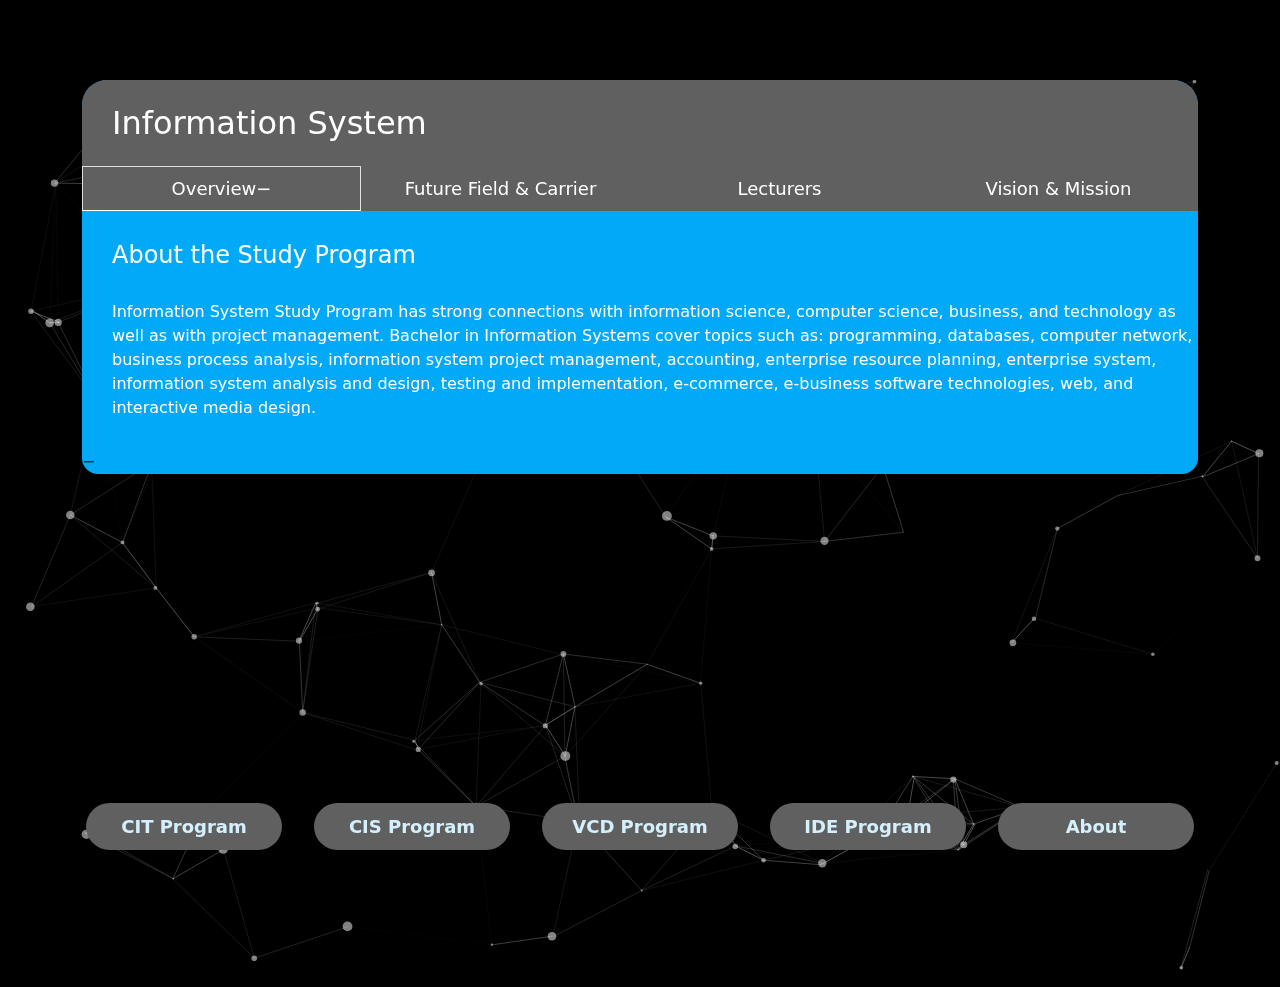
==== index1.html @ 655b69c5 "Add to remote GitHub" ====
<!DOCTYPE html>
<html>
    <head>
      <meta charset="utf-8">
      <meta name="viewport" content="width=device-width, initial-scale=1">
      <title>Faculty of Computing</title>

      <!-- CSS only -->
      <link href="assets/css/bootstrap.min.css" rel="stylesheet">
      <link href="assets/css/animated.css" rel="stylesheet">
      <link href="package/jquery-ui/jquery-ui.min.css" rel="stylesheet">
      <link href="assets/css/FinproStylesheet.css" rel="stylesheet">
    </head>

    <body class="body" style="background-color: black;">

      <div id="particles-js"></div>

      <div class="ContentUI">
        <div class="container">
          <div class="row">
            <div class="col-lg-12">
              <div class="Rectangle">
                <div class="row">
                  <div class="col-lg-12">
                    <div class="Rectangle2">
                      <div class="Heading">
                        <h2>Information System</h2>
                      </div>
                      <div class="image">
                        <a href="home.html"><img src="assets/image/switchicon.png" width="30px"></a>
                      </div>
                    </div>
                  </div>
                </div>
                <div class="menu">
                  <div class="row">
                    <div class="col-lg-12">
                      <nav class="navstyles">
                        <div class="nav nav-justified nav-tabs" id="nav-tab" role="tablist">
                          <button class="nav-link rounded-0 active" id="nav-home-tab" data-bs-toggle="tab" data-bs-target="#nav-home" type="button" role="tab" aria-controls="nav-home" aria-selected="true">Overview</button>
                          <button class="nav-link rounded-0 " id="nav-profile-tab" data-bs-toggle="tab" data-bs-target="#nav-profile" type="button" role="tab" aria-controls="nav-profile" aria-selected="false">Future Field & Carrier</button>
                          <button class="nav-link rounded-0 " id="nav-contact-tab" data-bs-toggle="tab" data-bs-target="#nav-contact" type="button" role="tab" aria-controls="nav-contact" aria-selected="false">Lecturers</button>
                          <button class="nav-link rounded-0 " id="nav-disabled-tab" data-bs-toggle="tab" data-bs-target="#nav-disabled" type="button" role="tab" aria-controls="nav-disabled" aria-selected="false">Vision & Mission</button>
                        </div>
                      </nav>
                      <div class="tab-content" id="nav-tabContent">
                        <div class="tab-pane fade show active rounded-4" id="nav-home" role="tabpanel" aria-labelledby="nav-home-tab" tabindex="0">                            
                          <h4>About the Study Program</h4>
                          <p>Information System Study Program has strong connections with information science, computer science, business, and technology as well as with project management. Bachelor in Information Systems cover topics such as: programming, databases, computer network, business process analysis, information system project management, accounting, enterprise resource planning, enterprise system, information system analysis and design, testing and implementation, e-commerce, e-business software technologies, web, and interactive media design.</p>
                        </div>
                        <div class="tab-pane fade rounded-4" id="nav-profile" role="tabpanel" aria-labelledby="nav-profile-tab" tabindex="0">
                          <ul>
                            <li>CIO (Chief Information Officer)</li>
                            <li>Dabase Administrator</li>
                            <li>System Analyst</li>
                            <li>Infation System Project Manager</li>
                            <li>Infation System Auditor</li>
                            <li>Network Designer</li>                            
                        </ul>
                        </div>
                        <div class="tab-pane fade rounded-4" id="nav-contact" role="tabpanel" aria-labelledby="nav-contact-tab" tabindex="0">
                          <button class="accordion">Ronny Juwono, S.Pd., M.T. (Head of Study Program)</button>
                            <div class="panel"> 
                              <div class="row">
                                <div class="col-lg-2">
                                  <div class="img align-self-center">
                                    <img src="islectures/image-a6743.jpg">
                                  </div>
                                </div>
                                <div class="col-lg-7">
                                  <div class="texter">
                              <p>Ronny Juwono is the head of the Information Systems Study Program and an experienced lecturer with Information System Design and Analysis and E-Learning Technology expertise.</p>
                            </div>
                          </div>
                        </div>
                      </div>
                          <button class="accordion">Rikip Ginanjar, M.Sc.</button>
                          <div class="panel">
                            <div class="row">
                              <div class="col-lg-2">
                                <div class="img align-self-center"> 
                              <img src="islectures/Remandhia Mulcki, S-29c6d.jpg">
                            </div>
                          </div>
                          <div class="col-lg-7">
                            <div class="texter">
                              <p>Acting as an active lecturer, Rikip Ginanjar focuses his lecture on system and network.</p>
                            </div>
                          </div>
                        </div>
                      </div>
                          <button class="accordion">Sandy Darmowinoto, B.Sc.(Hons), M.IT.</button>
                            <div class="panel"> 
                                <div class="row">
                                  <div class="col-lg-2">
                                    <div class="img align-self-center">
                                      <img src="islectures/sandydar-fa6c5.jpg">
                                    </div>
                                  </div>
                                  <div class="col-lg-7">
                                    <div class="texter">
                                      <p>Sandy Darmowinoto is a system analyst with expertise in analysis, design, and implementation of Information System.</p>
                                    </div>
                                  </div>
                                </div>
                              </div>
                          <button class="accordion">Cindy K. Himawan, S.T., M.T. (SAP SCM Certified)</button>
                            <div class="panel">  
                            </div>
                        </div>   
                          <div class="tab-pane fade rounded-4" id="nav-disabled" role="tabpanel" aria-labelledby="nav-disabled-tab" tabindex="0">
                            <button class="accordion">Vision</button>
                            <div class="panel">
                              <p>In the year 2022 to become the center of education and development of science and technology of information systems that excel in Indonesia, able to compete globally, and play an active role in supporting the industry.</p>
                            </div>
                             <button class="accordion">Mission </button>
                            <div class="panel">
                              <p>Organizing education and teaching in the field of science and technology of information systems, especially in enterprise-level, which are of high quality.</p>
                              <p>Conducting research and development in the field of science and technology of information systems, especially in the level of the enterprise, that supports the needs of the industry with high quality</p>
                              <p>Carrying out community service and empowerment activities related to the field of information systems, especially at the enterprise level.</p>
                              <p>Cooperating with industries, companies, government, and other institutions in the field of information systems, especially at the enterprise level.</p>
                              <p>Organizing education and teaching in the field of science and technology of information systems, especially in enterprise-level, which are of high quality.</p>
                              <p>Conducting research and development in the field of science and technology of information systems, especially in the level of the enterprise, that supports the needs of the industry with high quality</p>
                              <p>Carrying out community service and empowerment activities related to the field of information systems, especially at the enterprise level.</p>
                              <p>Cooperating with industries, companies, government, and other institutions in the field of information systems, especially at the enterprise level.</p>
                            </div>
                          </div>
                        </div>
                      </div>
                    </div>
                  </div>
                </div>
              </div>
            </div>
          </div>
        </div>
      </div>
    </div>

            <div class="ButtonProdi w-100 text-center m-0">
              <div class="container float-none w-auto">
                <div class="row">
                  <div class="col-sm mx-3 align-middle buttonElement">
                    <a href="index.html"><span class="TitleTextButton">CIT Program</span></a>
                  </div>
                  <div class="col-sm w-25 mx-3 align-middle buttonElement">
                    <a href="index1.html"><span class="TitleTextButton">CIS Program</span></a>
                  </div>
                  <div class="col-sm w-25 mx-3 align-middle buttonElement">
                    <a href="index2.html"><span class="TitleTextButton">VCD Program</span></a>
                  </div>
                  <div class="col-sm w-25 mx-3 align-middle buttonElement">
                    <a href="index3.html"><span class="TitleTextButton">IDE Program</span></a>
                  </div>
                  <div class="col-sm w-25 mx-3 align-middle buttonElement">
                    <a href="index5.html"><span class="TitleTextButton">About</span></a>
                  </div>
                </div>
              </div>
            </div>
          
          <!-- Scripts -->
          <script src="package/jquery/jquery-3.6.1.min.js"></script>
          <script src="package/bootstrap/js/bootstrap.bundle.min.js"></script>
          <script src="assets/js/particles.js"></script>
          <script src="package/jquery-ui/jquery-ui.min.js"></script>
          <script src="assets/js/app.js"></script>
          <script src="assets/js/custom.js"></script>
          
  </body>
</html>
---- assets/css/FinproStylesheet.css ----
html, body, div, span, applet, object, iframe, h1, h2, h3, h4, h5, h6, p, blockquote, div
pre, a, abbr, acronym, address, big, cite, code, del, dfn, em, font, img, ins, kbd, q,
s, samp, small, strike, strong, sub, sup, tt, var, b, u, i, center, dl, dt, dd, ol, ul, li,
figure, header, nav, section, article, aside, footer, figcaption {
  margin: 0;
  padding: 0;
  border: 0;
  outline: 0;
}

:root{
	--nav-tabs-border-width: 25px;
	--nav-tabs-border-radius: 0px 0px 25px 25px;
}

#particles-js {
	position: absolute;
	width: 100%;
	height: 100%;
	z-index: -2;
  }

a {
	text-decoration: none;
	color: inherit;
}

#image{
	width : 100px;
}

  /* Left */
  .columnleft {
    column-width: 30%;
  }
  
  /* right */
  .columnright {
    column-width: 70%;
  }
  
  .grid:after {
	content: '';
	display: block;
	clear: both;
  }
  /* ---- .grid-item ---- */
  
  .grid-sizer,
  .grid-item {
	width: 50%;
  }
  
  .grid-item {
	float: left;
  }
  
  .grid-item img {
	display: block;
	max-width: 100%;
  }
  
  .clearfix:after {
	content: ".";
	display: block;
	clear: both;
	visibility: hidden;
	line-height: 0;
	height: 0;
  }
  
  .clearfix {
	display: inline-block;
  }
  
  html[xmlns] .clearfix {
	display: block;
  }
  
  * html .clearfix {
	height: 1%;
  } 
/* -- ContenUI -- */
.ContentUI  {
	margin-top: 80px;
	position: relative;
	margin-bottom: 100px;
}

.ContentUI .Rectangle {
	position: relative;
	border-radius: 25px !important;
	margin: 0;
	background-color: #02a9f7;
}
.Rectangles {
	border-radius: 25px;
}

.ContentUI .Rectangle .Rectangle2 {
	position: relative;
	height: 86px;
	margin-top: 0px;
	background: #606060;
	border-radius: 25px 25px 0px 0px;
}

.ContentUI .Rectangle .Heading {
	position: absolute;
	padding-left: 30px;
	font-weight: bold;
	color: white;
	top: 50%;
  	transform: translateY(-50%);
}

.ContentUI .Rectangle .Heading {
	position: absolute;
	padding-left: 30px;
	font-weight: bold;
	color: white;
	top: 50%;
  	transform: translateY(-50%);
}
.ContentUI .Rectangle .menu .navstyles button {
	background-color:#606060;
	color: white;
	font-size: large;
}

.ContentUI .Rectangle .menu h4,p,ul{
	color: white;
	margin-bottom: 30px;
	padding-left: 30px;
}

.ContentUI .Rectangle .menu h4 {
	margin-top: 30px;
}

.ContentUI .Rectangle .menu li {
	margin-bottom: 30px;
	margin-left: 30px;
	font-size: larger; 
}

.ContentUI .Rectangle .menu li:first-child {
	margin-top: 30px;
}

.ContentUI .Rectangle .menu .accordion{
	background-color: #02a9f7;
	color: white;
	font-size: large;
	font-weight: bold;
}

.ContentUI .Rectangle .menu .panel p{
	margin-top: 30px;
	color: #02a9f7;
}


.ContentUI .Rectangle .menu div.active,
.ContentUI .Rectangle .menu div.active .thumb {
  background-color: #02a9f7;
  border-radius: 25px 25px 0px 0px;
}

  .ContentUI .Rectangle .thumb img {
	border-radius: 7px;
  }

.ContentUI .Rectangle .Rectangle2 .image {
	position: absolute;
	top: 30px;
	margin-left: 1200px;
}

.ContentUI .Rectangle .Object {
	margin-left: 0;
	text-align: left;
}

/* Home Box */
.image {
	position: absolute;
	top: 300px;
	left: 0;
	right: 0;
	margin-left: auto;
	margin-right: auto;
}

.widthSet {
	max-width: 1000px;
}

.heightSet {
	max-height: 1000px;
}
/* tab NavBar */
/* Change background color of buttons on hover */
 .ContentUI .Rectangle .tab{
	margin: 0;
  }
  
  .ContentUI .Rectangle .tab button:hover {
	background-color: #02a9f7;
  }
  
  /* Create an active/current tablink class */
  .ContentUI .Rectangle .tab button.active {
	  background-color: #02a9f7;
  	border-radius: 25px 25px 0px 0px;
  }
  
  /* Style the tab content */
  .ContentUI .Rectangle  .tabcontent {
	  background-color: #02a9f7;
	  display: none;
	  padding: 6px 12px;
	}
	
/* accordion  slide down */
.ContentUI .Rectangle .accordion {
	background-color: #eee;
	color: #444;
	cursor: pointer;
	padding: 18px;
	width: 100%;
	border: none;
	text-align: left;
	outline: none;
	font-size: 15px;
	transition: 0.4s;
}

  .ContentUI .Rectangle .active, .accordion:hover {
	background-color: #ccc;
  }
  
  .ContentUI .Rectangle  .accordion:after {
	content: '\002B';
	color: #02a9f7;
	font-weight: bold;
	float: right;
	margin-left: 5px;
  }
  
  .ContentUI .Rectangle .active:after {
	content: "\2212";
  }
  
  .ContentUI .Rectangle .panel {
	  padding: 0 18px;
	  background-color: white;
	  max-height: 0;
	  overflow: hidden;
	  transition: max-height 0.2s ease-out;
	}
	
.ContentUI .Rectangle .panel .center {
	display: flex;
	justify-content: center;
}


.ContentUI .Rectangle .panel .center img{
	width:20%;
}

.ContentUI .Rectangle .panel .img img{
	width: 100%;
}

.ContentUI .Rectangle .panel .texter{
	width: 100%;
}
  /* -- The Box --*/

.buttonUpper {
	position: absolute;
	border-radius: 100px;
	background-color:#02a9f7;
	width:25px;
	height: 25px;
}

.topmenu {
	list-style-type: none;
	margin: 0;
	padding: 0;
	overflow: hidden;
	background-color: rgb(0, 0, 0);
}
/* -- ButtonDown -- */

.TitleTextButton {
	color: #d4f0fc;
	font-weight: bold;
	font-size: large;
}

.buttonElement {
	border-radius: 25px;
	background: #606060;
	color: white;
	font-weight: bold;
	padding: 10px;
	z-index: 5;
}

.ButtonProdi {
    position: fixed; 
    bottom: 50px; 
    width: 50%;
	z-index: 2;
}

a {
	text-decoration: none;
}


.imgimg2 {
	position: absolute;
    top: 50%;
    left: 50%;
    transform: translate(-50%, -50%);
}


/* -- Responsive -- */
@media (max-width: 1200px) {
	.ContentUI .Rectangle {
		position: relative;
	}
}

.textAnimation {
	position:relative;
	line-height:2em;
	overflow:hidden;
}
.fadingEffect {
	position:absolute;
	top:0; bottom:0; right:0;
	width:100%;
	background:white;
	-moz-animation: showHide 5s ease-in alternate infinite; /* Firefox */
	-webkit-animation: showHide 5s ease-in alternate infinite; /* Safari and Chrome */
	-ms-animation: showHide 5s ease-in alternate infinite; /* IE10 */
	-o-animation: showHide 5s ease-in alternate infinite; /* Opera */
	animation: showHide 5s ease-in alternate infinite;
}
@-webkit-keyframes showHide { /* Chrome, Safari */
	0% {width:100%}
	40% {width:0%}
	60% {width:0%;}
	100% {width:100%;}
}
@-moz-keyframes showHide { /* FF */
	0% {width:100%}
	40% {width:0%}
	60% {width:0%;}
	100% {width:100%;}
}
@-ms-keyframes showHide { /* IE10 */
	0% {width:100%}
	40% {width:0%}
	60% {width:0%;}
	100% {width:100%;}
}
@-o-keyframes showHide { /* Opera */
	0% {width:100%}
	40% {width:0%}
	60% {width:0%;}
	100% {width:100%;}
}
@keyframes showHide {
	0% {width:100%}
	40% {width:0%}
	60% {width:0%;}
	100% {width:100%;}
}
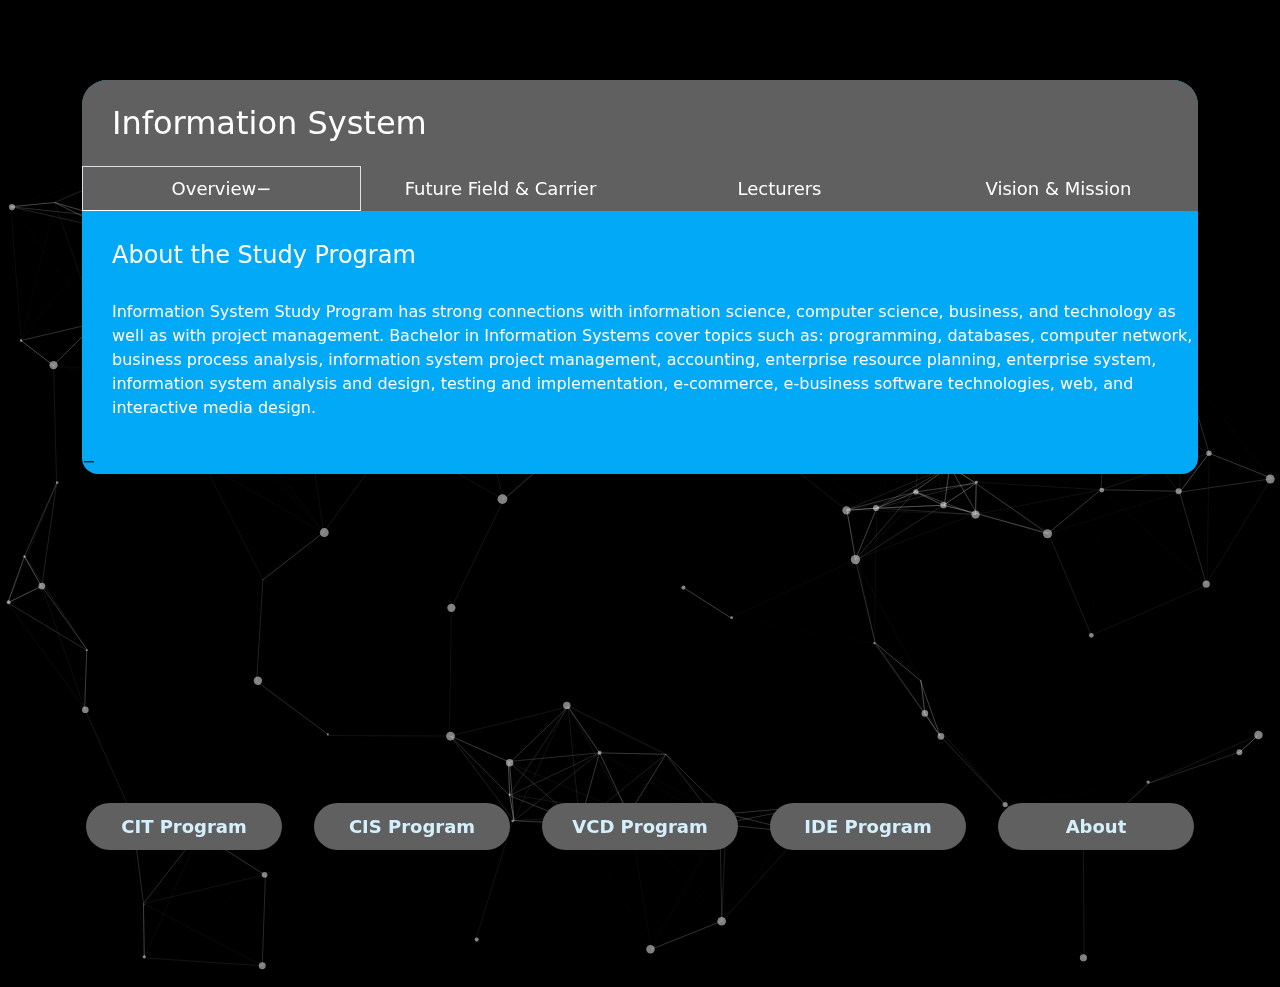
==== commit f85bb4bd: "Add files via upload" ====
--- a/index1.html
+++ b/index1.html
@@ -1,172 +1,172 @@
-<!DOCTYPE html>
-<html>
-    <head>
-      <meta charset="utf-8">
-      <meta name="viewport" content="width=device-width, initial-scale=1">
-      <title>Faculty of Computing</title>
-
-      <!-- CSS only -->
-      <link href="assets/css/bootstrap.min.css" rel="stylesheet">
-      <link href="assets/css/animated.css" rel="stylesheet">
-      <link href="package/jquery-ui/jquery-ui.min.css" rel="stylesheet">
-      <link href="assets/css/FinproStylesheet.css" rel="stylesheet">
-    </head>
-
-    <body class="body" style="background-color: black;">
-
-      <div id="particles-js"></div>
-
-      <div class="ContentUI">
-        <div class="container">
-          <div class="row">
-            <div class="col-lg-12">
-              <div class="Rectangle">
-                <div class="row">
-                  <div class="col-lg-12">
-                    <div class="Rectangle2">
-                      <div class="Heading">
-                        <h2>Information System</h2>
-                      </div>
-                      <div class="image">
-                        <a href="home.html"><img src="assets/image/switchicon.png" width="30px"></a>
-                      </div>
-                    </div>
-                  </div>
-                </div>
-                <div class="menu">
-                  <div class="row">
-                    <div class="col-lg-12">
-                      <nav class="navstyles">
-                        <div class="nav nav-justified nav-tabs" id="nav-tab" role="tablist">
-                          <button class="nav-link rounded-0 active" id="nav-home-tab" data-bs-toggle="tab" data-bs-target="#nav-home" type="button" role="tab" aria-controls="nav-home" aria-selected="true">Overview</button>
-                          <button class="nav-link rounded-0 " id="nav-profile-tab" data-bs-toggle="tab" data-bs-target="#nav-profile" type="button" role="tab" aria-controls="nav-profile" aria-selected="false">Future Field & Carrier</button>
-                          <button class="nav-link rounded-0 " id="nav-contact-tab" data-bs-toggle="tab" data-bs-target="#nav-contact" type="button" role="tab" aria-controls="nav-contact" aria-selected="false">Lecturers</button>
-                          <button class="nav-link rounded-0 " id="nav-disabled-tab" data-bs-toggle="tab" data-bs-target="#nav-disabled" type="button" role="tab" aria-controls="nav-disabled" aria-selected="false">Vision & Mission</button>
-                        </div>
-                      </nav>
-                      <div class="tab-content" id="nav-tabContent">
-                        <div class="tab-pane fade show active rounded-4" id="nav-home" role="tabpanel" aria-labelledby="nav-home-tab" tabindex="0">                            
-                          <h4>About the Study Program</h4>
-                          <p>Information System Study Program has strong connections with information science, computer science, business, and technology as well as with project management. Bachelor in Information Systems cover topics such as: programming, databases, computer network, business process analysis, information system project management, accounting, enterprise resource planning, enterprise system, information system analysis and design, testing and implementation, e-commerce, e-business software technologies, web, and interactive media design.</p>
-                        </div>
-                        <div class="tab-pane fade rounded-4" id="nav-profile" role="tabpanel" aria-labelledby="nav-profile-tab" tabindex="0">
-                          <ul>
-                            <li>CIO (Chief Information Officer)</li>
-                            <li>Dabase Administrator</li>
-                            <li>System Analyst</li>
-                            <li>Infation System Project Manager</li>
-                            <li>Infation System Auditor</li>
-                            <li>Network Designer</li>                            
-                        </ul>
-                        </div>
-                        <div class="tab-pane fade rounded-4" id="nav-contact" role="tabpanel" aria-labelledby="nav-contact-tab" tabindex="0">
-                          <button class="accordion">Ronny Juwono, S.Pd., M.T. (Head of Study Program)</button>
-                            <div class="panel"> 
-                              <div class="row">
-                                <div class="col-lg-2">
-                                  <div class="img align-self-center">
-                                    <img src="islectures/image-a6743.jpg">
-                                  </div>
-                                </div>
-                                <div class="col-lg-7">
-                                  <div class="texter">
-                              <p>Ronny Juwono is the head of the Information Systems Study Program and an experienced lecturer with Information System Design and Analysis and E-Learning Technology expertise.</p>
-                            </div>
-                          </div>
-                        </div>
-                      </div>
-                          <button class="accordion">Rikip Ginanjar, M.Sc.</button>
-                          <div class="panel">
-                            <div class="row">
-                              <div class="col-lg-2">
-                                <div class="img align-self-center"> 
-                              <img src="islectures/Remandhia Mulcki, S-29c6d.jpg">
-                            </div>
-                          </div>
-                          <div class="col-lg-7">
-                            <div class="texter">
-                              <p>Acting as an active lecturer, Rikip Ginanjar focuses his lecture on system and network.</p>
-                            </div>
-                          </div>
-                        </div>
-                      </div>
-                          <button class="accordion">Sandy Darmowinoto, B.Sc.(Hons), M.IT.</button>
-                            <div class="panel"> 
-                                <div class="row">
-                                  <div class="col-lg-2">
-                                    <div class="img align-self-center">
-                                      <img src="islectures/sandydar-fa6c5.jpg">
-                                    </div>
-                                  </div>
-                                  <div class="col-lg-7">
-                                    <div class="texter">
-                                      <p>Sandy Darmowinoto is a system analyst with expertise in analysis, design, and implementation of Information System.</p>
-                                    </div>
-                                  </div>
-                                </div>
-                              </div>
-                          <button class="accordion">Cindy K. Himawan, S.T., M.T. (SAP SCM Certified)</button>
-                            <div class="panel">  
-                            </div>
-                        </div>   
-                          <div class="tab-pane fade rounded-4" id="nav-disabled" role="tabpanel" aria-labelledby="nav-disabled-tab" tabindex="0">
-                            <button class="accordion">Vision</button>
-                            <div class="panel">
-                              <p>In the year 2022 to become the center of education and development of science and technology of information systems that excel in Indonesia, able to compete globally, and play an active role in supporting the industry.</p>
-                            </div>
-                             <button class="accordion">Mission </button>
-                            <div class="panel">
-                              <p>Organizing education and teaching in the field of science and technology of information systems, especially in enterprise-level, which are of high quality.</p>
-                              <p>Conducting research and development in the field of science and technology of information systems, especially in the level of the enterprise, that supports the needs of the industry with high quality</p>
-                              <p>Carrying out community service and empowerment activities related to the field of information systems, especially at the enterprise level.</p>
-                              <p>Cooperating with industries, companies, government, and other institutions in the field of information systems, especially at the enterprise level.</p>
-                              <p>Organizing education and teaching in the field of science and technology of information systems, especially in enterprise-level, which are of high quality.</p>
-                              <p>Conducting research and development in the field of science and technology of information systems, especially in the level of the enterprise, that supports the needs of the industry with high quality</p>
-                              <p>Carrying out community service and empowerment activities related to the field of information systems, especially at the enterprise level.</p>
-                              <p>Cooperating with industries, companies, government, and other institutions in the field of information systems, especially at the enterprise level.</p>
-                            </div>
-                          </div>
-                        </div>
-                      </div>
-                    </div>
-                  </div>
-                </div>
-              </div>
-            </div>
-          </div>
-        </div>
-      </div>
-    </div>
-
-            <div class="ButtonProdi w-100 text-center m-0">
-              <div class="container float-none w-auto">
-                <div class="row">
-                  <div class="col-sm mx-3 align-middle buttonElement">
-                    <a href="index.html"><span class="TitleTextButton">CIT Program</span></a>
-                  </div>
-                  <div class="col-sm w-25 mx-3 align-middle buttonElement">
-                    <a href="index1.html"><span class="TitleTextButton">CIS Program</span></a>
-                  </div>
-                  <div class="col-sm w-25 mx-3 align-middle buttonElement">
-                    <a href="index2.html"><span class="TitleTextButton">VCD Program</span></a>
-                  </div>
-                  <div class="col-sm w-25 mx-3 align-middle buttonElement">
-                    <a href="index3.html"><span class="TitleTextButton">IDE Program</span></a>
-                  </div>
-                  <div class="col-sm w-25 mx-3 align-middle buttonElement">
-                    <a href="index5.html"><span class="TitleTextButton">About</span></a>
-                  </div>
-                </div>
-              </div>
-            </div>
-          
-          <!-- Scripts -->
-          <script src="package/jquery/jquery-3.6.1.min.js"></script>
-          <script src="package/bootstrap/js/bootstrap.bundle.min.js"></script>
-          <script src="assets/js/particles.js"></script>
-          <script src="package/jquery-ui/jquery-ui.min.js"></script>
-          <script src="assets/js/app.js"></script>
-          <script src="assets/js/custom.js"></script>
-          
-  </body>
+<!DOCTYPE html>
+<html>
+    <head>
+      <meta charset="utf-8">
+      <meta name="viewport" content="width=device-width, initial-scale=1">
+      <title>Faculty of Computing</title>
+
+      <!-- CSS only -->
+      <link href="assets/css/bootstrap.min.css" rel="stylesheet">
+      <link href="assets/css/animated.css" rel="stylesheet">
+      <link href="package/jquery-ui/jquery-ui.min.css" rel="stylesheet">
+      <link href="assets/css/FinproStylesheet.css" rel="stylesheet">
+    </head>
+
+    <body class="body" style="background-color: black;">
+
+      <div id="particles-js"></div>
+
+      <div class="ContentUI">
+        <div class="container">
+          <div class="row">
+            <div class="col-lg-12">
+              <div class="Rectangle">
+                <div class="row">
+                  <div class="col-lg-12">
+                    <div class="Rectangle2">
+                      <div class="Heading">
+                        <h2>Information System</h2>
+                      </div>
+                      <div class="image">
+                        <a href="home.html"><img src="assets/image/switchicon.png" width="30px"></a>
+                      </div>
+                    </div>
+                  </div>
+                </div>
+                <div class="menu">
+                  <div class="row">
+                    <div class="col-lg-12">
+                      <nav class="navstyles">
+                        <div class="nav nav-justified nav-tabs" id="nav-tab" role="tablist">
+                          <button class="nav-link rounded-0 active" id="nav-home-tab" data-bs-toggle="tab" data-bs-target="#nav-home" type="button" role="tab" aria-controls="nav-home" aria-selected="true">Overview</button>
+                          <button class="nav-link rounded-0 " id="nav-profile-tab" data-bs-toggle="tab" data-bs-target="#nav-profile" type="button" role="tab" aria-controls="nav-profile" aria-selected="false">Future Field & Carrier</button>
+                          <button class="nav-link rounded-0 " id="nav-contact-tab" data-bs-toggle="tab" data-bs-target="#nav-contact" type="button" role="tab" aria-controls="nav-contact" aria-selected="false">Lecturers</button>
+                          <button class="nav-link rounded-0 " id="nav-disabled-tab" data-bs-toggle="tab" data-bs-target="#nav-disabled" type="button" role="tab" aria-controls="nav-disabled" aria-selected="false">Vision & Mission</button>
+                        </div>
+                      </nav>
+                      <div class="tab-content" id="nav-tabContent">
+                        <div class="tab-pane fade show active rounded-4" id="nav-home" role="tabpanel" aria-labelledby="nav-home-tab" tabindex="0">                            
+                          <h4>About the Study Program</h4>
+                          <p>Information System Study Program has strong connections with information science, computer science, business, and technology as well as with project management. Bachelor in Information Systems cover topics such as: programming, databases, computer network, business process analysis, information system project management, accounting, enterprise resource planning, enterprise system, information system analysis and design, testing and implementation, e-commerce, e-business software technologies, web, and interactive media design.</p>
+                        </div>
+                        <div class="tab-pane fade rounded-4" id="nav-profile" role="tabpanel" aria-labelledby="nav-profile-tab" tabindex="0">
+                          <ul>
+                            <li>CIO (Chief Information Officer)</li>
+                            <li>Dabase Administrator</li>
+                            <li>System Analyst</li>
+                            <li>Infation System Project Manager</li>
+                            <li>Infation System Auditor</li>
+                            <li>Network Designer</li>                            
+                        </ul>
+                        </div>
+                        <div class="tab-pane fade rounded-4" id="nav-contact" role="tabpanel" aria-labelledby="nav-contact-tab" tabindex="0">
+                          <button class="accordion">Ronny Juwono, S.Pd., M.T. (Head of Study Program)</button>
+                            <div class="panel"> 
+                              <div class="row">
+                                <div class="col-lg-2">
+                                  <div class="img align-self-center">
+                                    <img src="islectures/image-a6743.jpg">
+                                  </div>
+                                </div>
+                                <div class="col-lg-7">
+                                  <div class="texter">
+                              <p>Ronny Juwono is the head of the Information Systems Study Program and an experienced lecturer with Information System Design and Analysis and E-Learning Technology expertise.</p>
+                            </div>
+                          </div>
+                        </div>
+                      </div>
+                          <button class="accordion">Rikip Ginanjar, M.Sc.</button>
+                          <div class="panel">
+                            <div class="row">
+                              <div class="col-lg-2">
+                                <div class="img align-self-center"> 
+                              <img src="islectures/Remandhia Mulcki, S-29c6d.jpg">
+                            </div>
+                          </div>
+                          <div class="col-lg-7">
+                            <div class="texter">
+                              <p>Acting as an active lecturer, Rikip Ginanjar focuses his lecture on system and network.</p>
+                            </div>
+                          </div>
+                        </div>
+                      </div>
+                          <button class="accordion">Sandy Darmowinoto, B.Sc.(Hons), M.IT.</button>
+                            <div class="panel"> 
+                                <div class="row">
+                                  <div class="col-lg-2">
+                                    <div class="img align-self-center">
+                                      <img src="islectures/sandydar-fa6c5.jpg">
+                                    </div>
+                                  </div>
+                                  <div class="col-lg-7">
+                                    <div class="texter">
+                                      <p>Sandy Darmowinoto is a system analyst with expertise in analysis, design, and implementation of Information System.</p>
+                                    </div>
+                                  </div>
+                                </div>
+                              </div>
+                          <button class="accordion">Cindy K. Himawan, S.T., M.T. (SAP SCM Certified)</button>
+                            <div class="panel">  
+                            </div>
+                        </div>   
+                          <div class="tab-pane fade rounded-4" id="nav-disabled" role="tabpanel" aria-labelledby="nav-disabled-tab" tabindex="0">
+                            <button class="accordion">Vision</button>
+                            <div class="panel">
+                              <p>In the year 2022 to become the center of education and development of science and technology of information systems that excel in Indonesia, able to compete globally, and play an active role in supporting the industry.</p>
+                            </div>
+                             <button class="accordion">Mission </button>
+                            <div class="panel">
+                              <p>Organizing education and teaching in the field of science and technology of information systems, especially in enterprise-level, which are of high quality.</p>
+                              <p>Conducting research and development in the field of science and technology of information systems, especially in the level of the enterprise, that supports the needs of the industry with high quality</p>
+                              <p>Carrying out community service and empowerment activities related to the field of information systems, especially at the enterprise level.</p>
+                              <p>Cooperating with industries, companies, government, and other institutions in the field of information systems, especially at the enterprise level.</p>
+                              <p>Organizing education and teaching in the field of science and technology of information systems, especially in enterprise-level, which are of high quality.</p>
+                              <p>Conducting research and development in the field of science and technology of information systems, especially in the level of the enterprise, that supports the needs of the industry with high quality</p>
+                              <p>Carrying out community service and empowerment activities related to the field of information systems, especially at the enterprise level.</p>
+                              <p>Cooperating with industries, companies, government, and other institutions in the field of information systems, especially at the enterprise level.</p>
+                            </div>
+                          </div>
+                        </div>
+                      </div>
+                    </div>
+                  </div>
+                </div>
+              </div>
+            </div>
+          </div>
+        </div>
+      </div>
+    </div>
+
+            <div class="ButtonProdi w-100 text-center m-0">
+              <div class="container float-none w-auto">
+                <div class="row">
+                  <div class="col-sm mx-3 align-middle buttonElement">
+                    <a href="index.html"><span class="TitleTextButton">CIT Program</span></a>
+                  </div>
+                  <div class="col-sm w-25 mx-3 align-middle buttonElement">
+                    <a href="index1.html"><span class="TitleTextButton">CIS Program</span></a>
+                  </div>
+                  <div class="col-sm w-25 mx-3 align-middle buttonElement">
+                    <a href="index2.html"><span class="TitleTextButton">VCD Program</span></a>
+                  </div>
+                  <div class="col-sm w-25 mx-3 align-middle buttonElement">
+                    <a href="index3.html"><span class="TitleTextButton">IDE Program</span></a>
+                  </div>
+                  <div class="col-sm w-25 mx-3 align-middle buttonElement">
+                    <a href="index5.html"><span class="TitleTextButton">About</span></a>
+                  </div>
+                </div>
+              </div>
+            </div>
+          
+          <!-- Scripts -->
+          <script src="package/jquery/jquery-3.6.1.min.js"></script>
+          <script src="package/bootstrap/js/bootstrap.bundle.min.js"></script>
+          <script src="assets/js/particles.js"></script>
+          <script src="package/jquery-ui/jquery-ui.min.js"></script>
+          <script src="assets/js/app.js"></script>
+          <script src="assets/js/custom.js"></script>
+          
+  </body>
 </html>--- a/assets/css/FinproStylesheet.css
+++ b/assets/css/FinproStylesheet.css
@@ -1,386 +1,386 @@
-html, body, div, span, applet, object, iframe, h1, h2, h3, h4, h5, h6, p, blockquote, div
-pre, a, abbr, acronym, address, big, cite, code, del, dfn, em, font, img, ins, kbd, q,
-s, samp, small, strike, strong, sub, sup, tt, var, b, u, i, center, dl, dt, dd, ol, ul, li,
-figure, header, nav, section, article, aside, footer, figcaption {
-  margin: 0;
-  padding: 0;
-  border: 0;
-  outline: 0;
-}
-
-:root{
-	--nav-tabs-border-width: 25px;
-	--nav-tabs-border-radius: 0px 0px 25px 25px;
-}
-
-#particles-js {
-	position: absolute;
-	width: 100%;
-	height: 100%;
-	z-index: -2;
-  }
-
-a {
-	text-decoration: none;
-	color: inherit;
-}
-
-#image{
-	width : 100px;
-}
-
-  /* Left */
-  .columnleft {
-    column-width: 30%;
-  }
-  
-  /* right */
-  .columnright {
-    column-width: 70%;
-  }
-  
-  .grid:after {
-	content: '';
-	display: block;
-	clear: both;
-  }
-  /* ---- .grid-item ---- */
-  
-  .grid-sizer,
-  .grid-item {
-	width: 50%;
-  }
-  
-  .grid-item {
-	float: left;
-  }
-  
-  .grid-item img {
-	display: block;
-	max-width: 100%;
-  }
-  
-  .clearfix:after {
-	content: ".";
-	display: block;
-	clear: both;
-	visibility: hidden;
-	line-height: 0;
-	height: 0;
-  }
-  
-  .clearfix {
-	display: inline-block;
-  }
-  
-  html[xmlns] .clearfix {
-	display: block;
-  }
-  
-  * html .clearfix {
-	height: 1%;
-  } 
-/* -- ContenUI -- */
-.ContentUI  {
-	margin-top: 80px;
-	position: relative;
-	margin-bottom: 100px;
-}
-
-.ContentUI .Rectangle {
-	position: relative;
-	border-radius: 25px !important;
-	margin: 0;
-	background-color: #02a9f7;
-}
-.Rectangles {
-	border-radius: 25px;
-}
-
-.ContentUI .Rectangle .Rectangle2 {
-	position: relative;
-	height: 86px;
-	margin-top: 0px;
-	background: #606060;
-	border-radius: 25px 25px 0px 0px;
-}
-
-.ContentUI .Rectangle .Heading {
-	position: absolute;
-	padding-left: 30px;
-	font-weight: bold;
-	color: white;
-	top: 50%;
-  	transform: translateY(-50%);
-}
-
-.ContentUI .Rectangle .Heading {
-	position: absolute;
-	padding-left: 30px;
-	font-weight: bold;
-	color: white;
-	top: 50%;
-  	transform: translateY(-50%);
-}
-.ContentUI .Rectangle .menu .navstyles button {
-	background-color:#606060;
-	color: white;
-	font-size: large;
-}
-
-.ContentUI .Rectangle .menu h4,p,ul{
-	color: white;
-	margin-bottom: 30px;
-	padding-left: 30px;
-}
-
-.ContentUI .Rectangle .menu h4 {
-	margin-top: 30px;
-}
-
-.ContentUI .Rectangle .menu li {
-	margin-bottom: 30px;
-	margin-left: 30px;
-	font-size: larger; 
-}
-
-.ContentUI .Rectangle .menu li:first-child {
-	margin-top: 30px;
-}
-
-.ContentUI .Rectangle .menu .accordion{
-	background-color: #02a9f7;
-	color: white;
-	font-size: large;
-	font-weight: bold;
-}
-
-.ContentUI .Rectangle .menu .panel p{
-	margin-top: 30px;
-	color: #02a9f7;
-}
-
-
-.ContentUI .Rectangle .menu div.active,
-.ContentUI .Rectangle .menu div.active .thumb {
-  background-color: #02a9f7;
-  border-radius: 25px 25px 0px 0px;
-}
-
-  .ContentUI .Rectangle .thumb img {
-	border-radius: 7px;
-  }
-
-.ContentUI .Rectangle .Rectangle2 .image {
-	position: absolute;
-	top: 30px;
-	margin-left: 1200px;
-}
-
-.ContentUI .Rectangle .Object {
-	margin-left: 0;
-	text-align: left;
-}
-
-/* Home Box */
-.image {
-	position: absolute;
-	top: 300px;
-	left: 0;
-	right: 0;
-	margin-left: auto;
-	margin-right: auto;
-}
-
-.widthSet {
-	max-width: 1000px;
-}
-
-.heightSet {
-	max-height: 1000px;
-}
-/* tab NavBar */
-/* Change background color of buttons on hover */
- .ContentUI .Rectangle .tab{
-	margin: 0;
-  }
-  
-  .ContentUI .Rectangle .tab button:hover {
-	background-color: #02a9f7;
-  }
-  
-  /* Create an active/current tablink class */
-  .ContentUI .Rectangle .tab button.active {
-	  background-color: #02a9f7;
-  	border-radius: 25px 25px 0px 0px;
-  }
-  
-  /* Style the tab content */
-  .ContentUI .Rectangle  .tabcontent {
-	  background-color: #02a9f7;
-	  display: none;
-	  padding: 6px 12px;
-	}
-	
-/* accordion  slide down */
-.ContentUI .Rectangle .accordion {
-	background-color: #eee;
-	color: #444;
-	cursor: pointer;
-	padding: 18px;
-	width: 100%;
-	border: none;
-	text-align: left;
-	outline: none;
-	font-size: 15px;
-	transition: 0.4s;
-}
-
-  .ContentUI .Rectangle .active, .accordion:hover {
-	background-color: #ccc;
-  }
-  
-  .ContentUI .Rectangle  .accordion:after {
-	content: '\002B';
-	color: #02a9f7;
-	font-weight: bold;
-	float: right;
-	margin-left: 5px;
-  }
-  
-  .ContentUI .Rectangle .active:after {
-	content: "\2212";
-  }
-  
-  .ContentUI .Rectangle .panel {
-	  padding: 0 18px;
-	  background-color: white;
-	  max-height: 0;
-	  overflow: hidden;
-	  transition: max-height 0.2s ease-out;
-	}
-	
-.ContentUI .Rectangle .panel .center {
-	display: flex;
-	justify-content: center;
-}
-
-
-.ContentUI .Rectangle .panel .center img{
-	width:20%;
-}
-
-.ContentUI .Rectangle .panel .img img{
-	width: 100%;
-}
-
-.ContentUI .Rectangle .panel .texter{
-	width: 100%;
-}
-  /* -- The Box --*/
-
-.buttonUpper {
-	position: absolute;
-	border-radius: 100px;
-	background-color:#02a9f7;
-	width:25px;
-	height: 25px;
-}
-
-.topmenu {
-	list-style-type: none;
-	margin: 0;
-	padding: 0;
-	overflow: hidden;
-	background-color: rgb(0, 0, 0);
-}
-/* -- ButtonDown -- */
-
-.TitleTextButton {
-	color: #d4f0fc;
-	font-weight: bold;
-	font-size: large;
-}
-
-.buttonElement {
-	border-radius: 25px;
-	background: #606060;
-	color: white;
-	font-weight: bold;
-	padding: 10px;
-	z-index: 5;
-}
-
-.ButtonProdi {
-    position: fixed; 
-    bottom: 50px; 
-    width: 50%;
-	z-index: 2;
-}
-
-a {
-	text-decoration: none;
-}
-
-
-.imgimg2 {
-	position: absolute;
-    top: 50%;
-    left: 50%;
-    transform: translate(-50%, -50%);
-}
-
-
-/* -- Responsive -- */
-@media (max-width: 1200px) {
-	.ContentUI .Rectangle {
-		position: relative;
-	}
-}
-
-.textAnimation {
-	position:relative;
-	line-height:2em;
-	overflow:hidden;
-}
-.fadingEffect {
-	position:absolute;
-	top:0; bottom:0; right:0;
-	width:100%;
-	background:white;
-	-moz-animation: showHide 5s ease-in alternate infinite; /* Firefox */
-	-webkit-animation: showHide 5s ease-in alternate infinite; /* Safari and Chrome */
-	-ms-animation: showHide 5s ease-in alternate infinite; /* IE10 */
-	-o-animation: showHide 5s ease-in alternate infinite; /* Opera */
-	animation: showHide 5s ease-in alternate infinite;
-}
-@-webkit-keyframes showHide { /* Chrome, Safari */
-	0% {width:100%}
-	40% {width:0%}
-	60% {width:0%;}
-	100% {width:100%;}
-}
-@-moz-keyframes showHide { /* FF */
-	0% {width:100%}
-	40% {width:0%}
-	60% {width:0%;}
-	100% {width:100%;}
-}
-@-ms-keyframes showHide { /* IE10 */
-	0% {width:100%}
-	40% {width:0%}
-	60% {width:0%;}
-	100% {width:100%;}
-}
-@-o-keyframes showHide { /* Opera */
-	0% {width:100%}
-	40% {width:0%}
-	60% {width:0%;}
-	100% {width:100%;}
-}
-@keyframes showHide {
-	0% {width:100%}
-	40% {width:0%}
-	60% {width:0%;}
-	100% {width:100%;}
+html, body, div, span, applet, object, iframe, h1, h2, h3, h4, h5, h6, p, blockquote, div
+pre, a, abbr, acronym, address, big, cite, code, del, dfn, em, font, img, ins, kbd, q,
+s, samp, small, strike, strong, sub, sup, tt, var, b, u, i, center, dl, dt, dd, ol, ul, li,
+figure, header, nav, section, article, aside, footer, figcaption {
+  margin: 0;
+  padding: 0;
+  border: 0;
+  outline: 0;
+}
+
+:root{
+	--nav-tabs-border-width: 25px;
+	--nav-tabs-border-radius: 0px 0px 25px 25px;
+}
+
+#particles-js {
+	position: absolute;
+	width: 100%;
+	height: 100%;
+	z-index: -2;
+  }
+
+a {
+	text-decoration: none;
+	color: inherit;
+}
+
+#image{
+	width : 100px;
+}
+
+  /* Left */
+  .columnleft {
+    column-width: 30%;
+  }
+  
+  /* right */
+  .columnright {
+    column-width: 70%;
+  }
+  
+  .grid:after {
+	content: '';
+	display: block;
+	clear: both;
+  }
+  /* ---- .grid-item ---- */
+  
+  .grid-sizer,
+  .grid-item {
+	width: 50%;
+  }
+  
+  .grid-item {
+	float: left;
+  }
+  
+  .grid-item img {
+	display: block;
+	max-width: 100%;
+  }
+  
+  .clearfix:after {
+	content: ".";
+	display: block;
+	clear: both;
+	visibility: hidden;
+	line-height: 0;
+	height: 0;
+  }
+  
+  .clearfix {
+	display: inline-block;
+  }
+  
+  html[xmlns] .clearfix {
+	display: block;
+  }
+  
+  * html .clearfix {
+	height: 1%;
+  } 
+/* -- ContenUI -- */
+.ContentUI  {
+	margin-top: 80px;
+	position: relative;
+	margin-bottom: 100px;
+}
+
+.ContentUI .Rectangle {
+	position: relative;
+	border-radius: 25px !important;
+	margin: 0;
+	background-color: #02a9f7;
+}
+.Rectangles {
+	border-radius: 25px;
+}
+
+.ContentUI .Rectangle .Rectangle2 {
+	position: relative;
+	height: 86px;
+	margin-top: 0px;
+	background: #606060;
+	border-radius: 25px 25px 0px 0px;
+}
+
+.ContentUI .Rectangle .Heading {
+	position: absolute;
+	padding-left: 30px;
+	font-weight: bold;
+	color: white;
+	top: 50%;
+  	transform: translateY(-50%);
+}
+
+.ContentUI .Rectangle .Heading {
+	position: absolute;
+	padding-left: 30px;
+	font-weight: bold;
+	color: white;
+	top: 50%;
+  	transform: translateY(-50%);
+}
+.ContentUI .Rectangle .menu .navstyles button {
+	background-color:#606060;
+	color: white;
+	font-size: large;
+}
+
+.ContentUI .Rectangle .menu h4,p,ul{
+	color: white;
+	margin-bottom: 30px;
+	padding-left: 30px;
+}
+
+.ContentUI .Rectangle .menu h4 {
+	margin-top: 30px;
+}
+
+.ContentUI .Rectangle .menu li {
+	margin-bottom: 30px;
+	margin-left: 30px;
+	font-size: larger; 
+}
+
+.ContentUI .Rectangle .menu li:first-child {
+	margin-top: 30px;
+}
+
+.ContentUI .Rectangle .menu .accordion{
+	background-color: #02a9f7;
+	color: white;
+	font-size: large;
+	font-weight: bold;
+}
+
+.ContentUI .Rectangle .menu .panel p{
+	margin-top: 30px;
+	color: #02a9f7;
+}
+
+
+.ContentUI .Rectangle .menu div.active,
+.ContentUI .Rectangle .menu div.active .thumb {
+  background-color: #02a9f7;
+  border-radius: 25px 25px 0px 0px;
+}
+
+  .ContentUI .Rectangle .thumb img {
+	border-radius: 7px;
+  }
+
+.ContentUI .Rectangle .Rectangle2 .image {
+	position: absolute;
+	top: 30px;
+	margin-left: 1200px;
+}
+
+.ContentUI .Rectangle .Object {
+	margin-left: 0;
+	text-align: left;
+}
+
+/* Home Box */
+.image {
+	position: absolute;
+	top: 300px;
+	left: 0;
+	right: 0;
+	margin-left: auto;
+	margin-right: auto;
+}
+
+.widthSet {
+	max-width: 1000px;
+}
+
+.heightSet {
+	max-height: 1000px;
+}
+/* tab NavBar */
+/* Change background color of buttons on hover */
+ .ContentUI .Rectangle .tab{
+	margin: 0;
+  }
+  
+  .ContentUI .Rectangle .tab button:hover {
+	background-color: #02a9f7;
+  }
+  
+  /* Create an active/current tablink class */
+  .ContentUI .Rectangle .tab button.active {
+	  background-color: #02a9f7;
+  	border-radius: 25px 25px 0px 0px;
+  }
+  
+  /* Style the tab content */
+  .ContentUI .Rectangle  .tabcontent {
+	  background-color: #02a9f7;
+	  display: none;
+	  padding: 6px 12px;
+	}
+	
+/* accordion  slide down */
+.ContentUI .Rectangle .accordion {
+	background-color: #eee;
+	color: #444;
+	cursor: pointer;
+	padding: 18px;
+	width: 100%;
+	border: none;
+	text-align: left;
+	outline: none;
+	font-size: 15px;
+	transition: 0.4s;
+}
+
+  .ContentUI .Rectangle .active, .accordion:hover {
+	background-color: #ccc;
+  }
+  
+  .ContentUI .Rectangle  .accordion:after {
+	content: '\002B';
+	color: #02a9f7;
+	font-weight: bold;
+	float: right;
+	margin-left: 5px;
+  }
+  
+  .ContentUI .Rectangle .active:after {
+	content: "\2212";
+  }
+  
+  .ContentUI .Rectangle .panel {
+	  padding: 0 18px;
+	  background-color: white;
+	  max-height: 0;
+	  overflow: hidden;
+	  transition: max-height 0.2s ease-out;
+	}
+	
+.ContentUI .Rectangle .panel .center {
+	display: flex;
+	justify-content: center;
+}
+
+
+.ContentUI .Rectangle .panel .center img{
+	width:20%;
+}
+
+.ContentUI .Rectangle .panel .img img{
+	width: 100%;
+}
+
+.ContentUI .Rectangle .panel .texter{
+	width: 100%;
+}
+  /* -- The Box --*/
+
+.buttonUpper {
+	position: absolute;
+	border-radius: 100px;
+	background-color:#02a9f7;
+	width:25px;
+	height: 25px;
+}
+
+.topmenu {
+	list-style-type: none;
+	margin: 0;
+	padding: 0;
+	overflow: hidden;
+	background-color: rgb(0, 0, 0);
+}
+/* -- ButtonDown -- */
+
+.TitleTextButton {
+	color: #d4f0fc;
+	font-weight: bold;
+	font-size: large;
+}
+
+.buttonElement {
+	border-radius: 25px;
+	background: #606060;
+	color: white;
+	font-weight: bold;
+	padding: 10px;
+	z-index: 5;
+}
+
+.ButtonProdi {
+    position: fixed; 
+    bottom: 50px; 
+    width: 50%;
+	z-index: 2;
+}
+
+a {
+	text-decoration: none;
+}
+
+
+.imgimg2 {
+	position: absolute;
+    top: 50%;
+    left: 50%;
+    transform: translate(-50%, -50%);
+}
+
+
+/* -- Responsive -- */
+@media (max-width: 1200px) {
+	.ContentUI .Rectangle {
+		position: relative;
+	}
+}
+
+.textAnimation {
+	position:relative;
+	line-height:2em;
+	overflow:hidden;
+}
+.fadingEffect {
+	position:absolute;
+	top:0; bottom:0; right:0;
+	width:100%;
+	background:white;
+	-moz-animation: showHide 5s ease-in alternate infinite; /* Firefox */
+	-webkit-animation: showHide 5s ease-in alternate infinite; /* Safari and Chrome */
+	-ms-animation: showHide 5s ease-in alternate infinite; /* IE10 */
+	-o-animation: showHide 5s ease-in alternate infinite; /* Opera */
+	animation: showHide 5s ease-in alternate infinite;
+}
+@-webkit-keyframes showHide { /* Chrome, Safari */
+	0% {width:100%}
+	40% {width:0%}
+	60% {width:0%;}
+	100% {width:100%;}
+}
+@-moz-keyframes showHide { /* FF */
+	0% {width:100%}
+	40% {width:0%}
+	60% {width:0%;}
+	100% {width:100%;}
+}
+@-ms-keyframes showHide { /* IE10 */
+	0% {width:100%}
+	40% {width:0%}
+	60% {width:0%;}
+	100% {width:100%;}
+}
+@-o-keyframes showHide { /* Opera */
+	0% {width:100%}
+	40% {width:0%}
+	60% {width:0%;}
+	100% {width:100%;}
+}
+@keyframes showHide {
+	0% {width:100%}
+	40% {width:0%}
+	60% {width:0%;}
+	100% {width:100%;}
 }